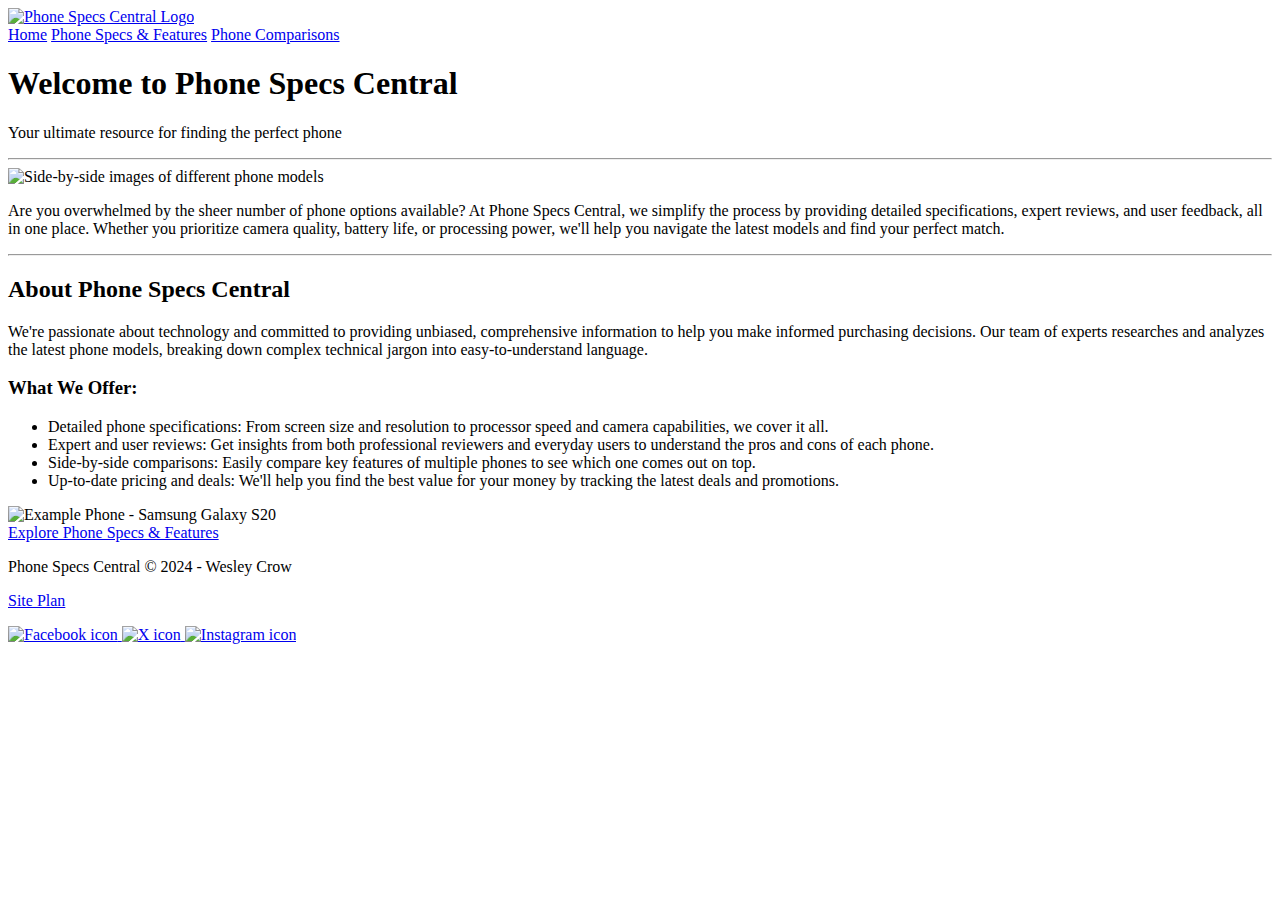
==== phoneinformation/index.html @ 7dbb95fa "fixed it all" ====
<!DOCTYPE html>
<html lang="en">
<head>
    <meta charset="UTF-8">
    <meta http-equiv="X-UA-Compatible" content="IE=edge">
    <meta name="viewport" content="width=device-width, initial-scale=1.0">
    <title>Phone Specs Central | Home</title>
    <link rel="stylesheet" href="styles.css">
</head>
<body>
    <div id="content">
    <header>
        <a id="logo_link" href="index.html">
            <img class="logo" src="https://th.bing.com/th/id/OIG2.k5n8yKS1iWQYPTArhjPB?pid=ImgGn" alt="Phone Specs Central Logo"
            width="100" 
            height="100" />
        </a>
        <nav>
            <a href="index.html">Home</a>
            <a href="page2.html">Phone Specs & Features</a>
            <a href="page3.html">Phone Comparisons</a>
        </nav>
    </header>
    <div id="home">
        <div id="home-box">
            <div id="home-background"></div> 
        </div>
        <section id="home-msg">
            <h1 id="home-title">Welcome to Phone Specs Central</h1>
            <p>Your ultimate resource for finding the perfect phone</p>
        </section>
    </div>
    <main>
        <hr>
        <div class="home-grid">
            <img class="home-img" src="https://m-cdn.phonearena.com/images/article/146003-wide-two_940/Vote-now-Which-upcoming-2023-flagship-launch-are-you-most-excited-for.webp?1678106668" alt="Side-by-side images of different phone models"
            width="705" 
            height="396.75" />
            <p>Are you overwhelmed by the sheer number of phone options available?  At Phone Specs Central, we simplify the process by providing detailed specifications, expert reviews, and user feedback, all in one place. Whether you prioritize camera quality, battery life, or processing power, we'll help you navigate the latest models and find your perfect match.</p> 
        </div>  
        <div>
            <hr>
            <div id="about-us">
                <h2>About Phone Specs Central</h2>
                <p>We're passionate about technology and committed to providing unbiased, comprehensive information to help you make informed purchasing decisions.  Our team of experts researches and analyzes the latest phone models, breaking down complex technical jargon into easy-to-understand language.</p>
                <h3>What We Offer:</h3>
                <ul>
                    <li>Detailed phone specifications: From screen size and resolution to processor speed and camera capabilities, we cover it all.</li>
                    <li>Expert and user reviews: Get insights from both professional reviewers and everyday users to understand the pros and cons of each phone.</li>
                    <li>Side-by-side comparisons: Easily compare key features of multiple phones to see which one comes out on top.</li>
                    <li>Up-to-date pricing and deals:  We'll help you find the best value for your money by tracking the latest deals and promotions.</li>
                </ul>
            </div>
        </div>    
    </main>
    <div>
        <img id="myImg" src="https://images-wixmp-ed30a86b8c4ca887773594c2.wixmp.com/f/abcf5b4b-7781-435a-8d00-1da2cfda6a28/ded96eg-f6158339-eecc-41bf-8857-b7f9696f014a.jpg/v1/fill/w_986,h_810,q_70,strp/samsung_galaxy_s20_specifications_infographic_by_visuallyreviewed_ded96eg-pre.jpg?token=eyJ0eXAiOiJKV1QiLCJhbGciOiJIUzI1NiJ9.[base64].X9Tl8F5jYgtbct7wo6AKmxeQ9qz24V3-ptyfKyzPA9E" alt="Example Phone - Samsung Galaxy S20" style="width:100%;max-width:600px">
        <div class="button-box">
            <a class="button" href="page2.html">Explore Phone Specs & Features</a>
        </div>                
    </div>
    <footer>
        <p>Phone Specs Central © 2024 - Wesley Crow</p>
        <p><a href="site-plan.html">Site Plan</a></p>
        <div class="social">
            <a href="https://facebook.com" target="_blank">
                <img src="https://upload.wikimedia.org/wikipedia/commons/b/b9/2023_Facebook_icon.svg" alt="Facebook icon"
                width="50" 
                height="50" />
            </a>
            <a href="https://twitter.com" target="_blank">
                <img src="https://freepnglogo.com/images/all_img/1691832581twitter-x-icon-png.png" alt="X icon"
                width="50" 
                height="50" />
            </a>
            <a href="https://instagram.com" target="_blank">
                <img src="https://upload.wikimedia.org/wikipedia/commons/thumb/e/e7/Instagram_logo_2016.svg/2048px-Instagram_logo_2016.svg.png" alt="Instagram icon"
                width="50" 
                height="50" />
            </a>
        </div>
    </footer>
    </div>
</body>
</html>
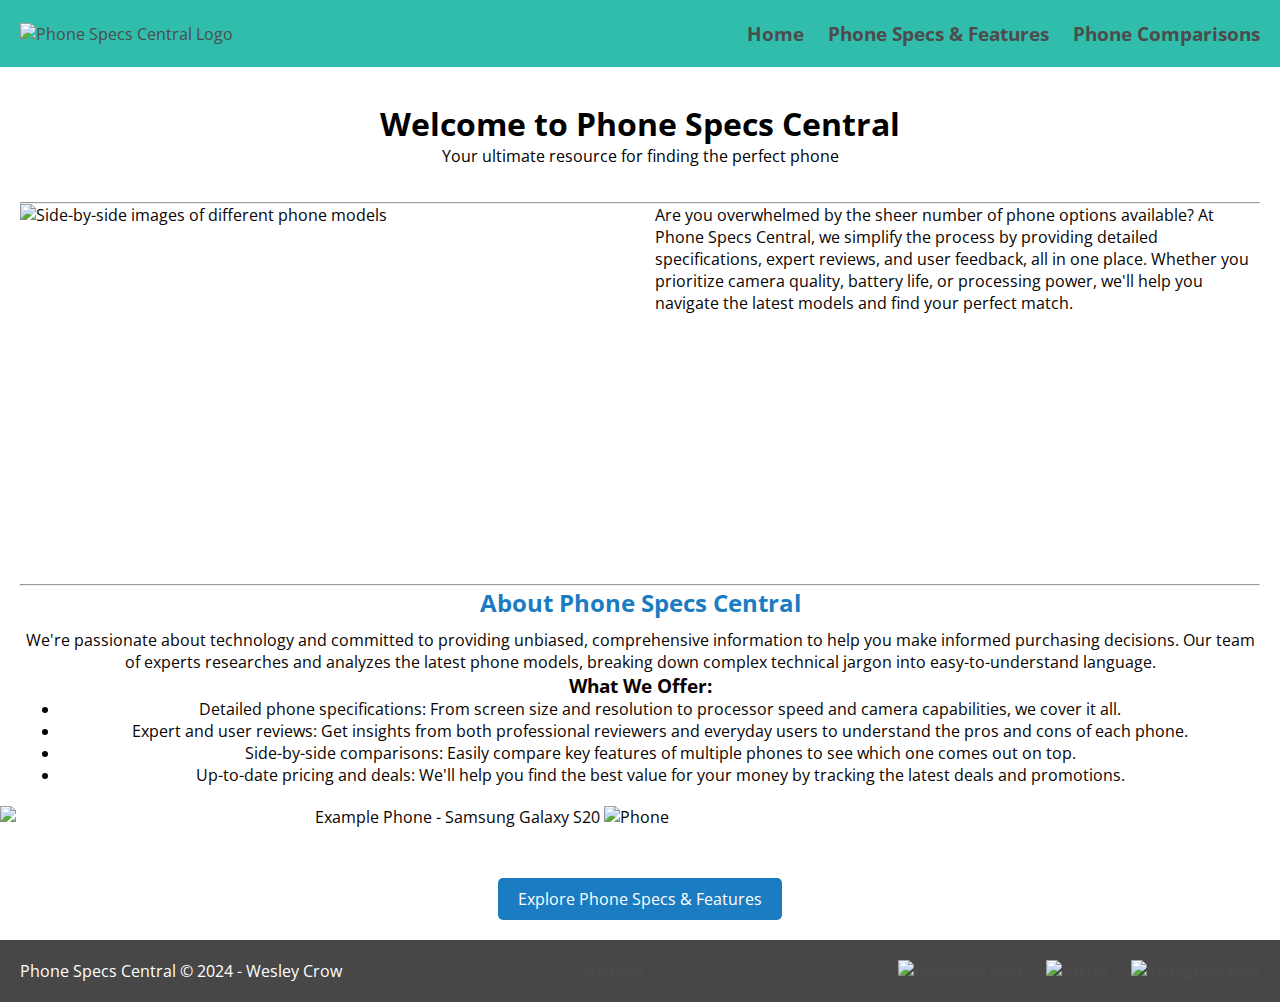
==== commit 8ae46d81: "fixed" ====
--- a/phoneinformation/index.html
+++ b/phoneinformation/index.html
@@ -5,7 +5,7 @@
     <meta http-equiv="X-UA-Compatible" content="IE=edge">
     <meta name="viewport" content="width=device-width, initial-scale=1.0">
     <title>Phone Specs Central | Home</title>
-    <link rel="stylesheet" href="styles.css">
+    <link rel="stylesheet" type="text/css" href="styles.css">
 </head>
 <body>
     <div id="content">
@@ -55,9 +55,10 @@
     </main>
     <div>
         <img id="myImg" src="https://images-wixmp-ed30a86b8c4ca887773594c2.wixmp.com/f/abcf5b4b-7781-435a-8d00-1da2cfda6a28/ded96eg-f6158339-eecc-41bf-8857-b7f9696f014a.jpg/v1/fill/w_986,h_810,q_70,strp/samsung_galaxy_s20_specifications_infographic_by_visuallyreviewed_ded96eg-pre.jpg?token=eyJ0eXAiOiJKV1QiLCJhbGciOiJIUzI1NiJ9.[base64].X9Tl8F5jYgtbct7wo6AKmxeQ9qz24V3-ptyfKyzPA9E" alt="Example Phone - Samsung Galaxy S20" style="width:100%;max-width:600px">
+        <img id="myImg2" src="https://www.zdnet.com/a/img/resize/974de66935ead759b23d5c91f0adb5132bfc63b8/2023/08/22/71f6e0b9-3405-43ea-972c-202a7c8bf615/best-phones-zdnet-thumb-image.jpg?auto=webp&fit=crop&height=1200&width=1200" alt="Phone" style="width: 100%; max-width: 300px">
         <div class="button-box">
             <a class="button" href="page2.html">Explore Phone Specs & Features</a>
-        </div>                
+        </div> 
     </div>
     <footer>
         <p>Phone Specs Central © 2024 - Wesley Crow</p>
--- a/phoneinformation/styles.css
+++ b/phoneinformation/styles.css
@@ -0,0 +1,179 @@
+/* Import Google Fonts */
+@import url('https://fonts.googleapis.com/css2?family=Roboto:wght@400;700&family=Open+Sans:wght@400;700&display=swap');
+
+/* Basic Styling */
+* {
+    margin: 0;
+    padding: 0;
+    box-sizing: border-box;
+}
+
+body {
+    font-family: 'Open Sans', sans-serif;
+    color: #080302; /* Paragraph color on white */
+}
+
+a {
+    text-decoration: none;
+    color: #4c4c4c; /* Secondary color */
+}
+
+a:hover {
+    color: #000000; /* Primary color */
+}
+
+img {
+    max-width: 100%;
+    height: auto;
+}
+
+/* Header Styling */
+header {
+    background-color: #30bdab; /* Secondary color */
+    padding: 20px;
+    display: flex;
+    justify-content: space-between;
+    align-items: center;
+}
+
+.logo {
+    height: 80px;
+    width: 70px;
+}
+
+nav a {
+    margin-left: 20px;
+    font-weight: bold;
+    font-size: 1.2em;
+}
+
+/* Home Section Styling */
+#home {
+    text-align: center;
+    padding: 15px 0; /* Whitespace */
+}
+
+#home-box {
+    position: relative;
+    height: 20px;
+    overflow: hidden;
+}
+
+#home-background {
+    background-image: url('path/to/background-image.jpg'); /* Replace with actual image path */
+    background-size: cover;
+    background-position: center;
+    position: absolute;
+    top: 0;
+    left: 0;
+    width: 100%;
+    height: 100%;
+    z-index: -1;
+}
+
+#home-msg {
+    position: relative;
+    z-index: 1;
+    color: rgb(0, 0, 0);
+}
+
+/* Main Content Styling */
+main {
+    padding: 20px;
+}
+
+.home-grid {
+    display: grid;
+    grid-template-columns: repeat(2, 1fr);
+    gap: 30px;
+    margin-bottom: 40px;
+}
+
+.home-img {
+    width: 100%;
+    height: auto;
+}
+
+/* About Us Section Styling */
+#about-us {
+    text-align: center; /* Align text to the left */
+}
+
+#about-us h2 {
+    color: #1b7cc2; /* Primary color */
+    margin-bottom: 10px;
+}
+
+#about-us ul {
+    list-style-type: disc;
+    margin-left: 40px;
+}
+
+#myImg {
+    display: inline-block; /* Make it inline-block */
+    text-align: right; /* Align to the right */
+    width: 100%;
+    max-width: 600px;
+}
+
+#myImg2 {
+    display: inline-block; /* Make it inline-block */
+    width: 100%;
+    max-width: 300px;
+}
+
+
+
+/* Button Styling */
+.button-box {
+    text-align: center;
+    margin-top: 30px;
+    padding: 20px;
+}
+
+.button {
+    display: inline-block;
+    padding: 10px 20px;
+    background-color: #1b7cc2; /* Primary color */
+    color: white;
+    border-radius: 5px;
+    transition: background-color 0.3s ease;
+}
+
+.button:hover {
+    background-color: #30bdab; /* Secondary color */
+}
+
+/* Footer Styling */
+footer {
+    background-color: #474747; /* Accent 1 color */
+    color: white;
+    padding: 20px;
+    display: flex;
+    justify-content: space-between;
+    align-items: center;
+}
+
+footer p {
+    margin: 0;
+}
+
+.social a {
+    margin-left: 20px;
+}
+
+/* Media Queries for Responsiveness */
+@media screen and (max-width: 768px) {
+    .home-grid {
+        grid-template-columns: 1fr;
+    }
+
+    footer {
+        flex-direction: column;
+        text-align: center;
+    }
+
+    .social {
+        margin-top: 10px;
+    }
+}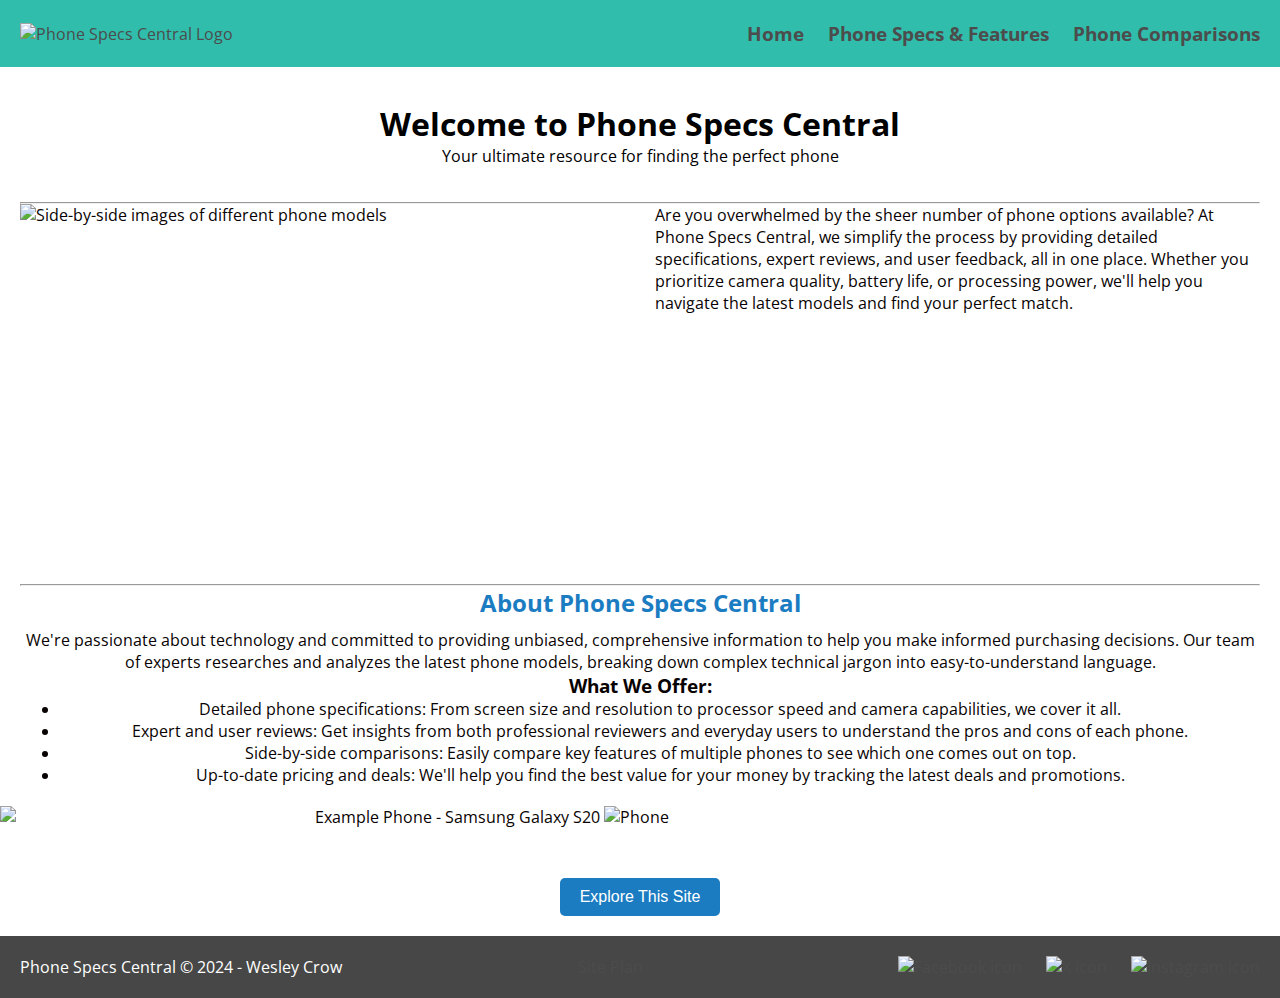
==== commit f50393e3: "fixed" ====
--- a/phoneinformation/index.html
+++ b/phoneinformation/index.html
@@ -57,8 +57,15 @@
         <img id="myImg" src="https://images-wixmp-ed30a86b8c4ca887773594c2.wixmp.com/f/abcf5b4b-7781-435a-8d00-1da2cfda6a28/ded96eg-f6158339-eecc-41bf-8857-b7f9696f014a.jpg/v1/fill/w_986,h_810,q_70,strp/samsung_galaxy_s20_specifications_infographic_by_visuallyreviewed_ded96eg-pre.jpg?token=eyJ0eXAiOiJKV1QiLCJhbGciOiJIUzI1NiJ9.[base64].X9Tl8F5jYgtbct7wo6AKmxeQ9qz24V3-ptyfKyzPA9E" alt="Example Phone - Samsung Galaxy S20" style="width:100%;max-width:600px">
         <img id="myImg2" src="https://www.zdnet.com/a/img/resize/974de66935ead759b23d5c91f0adb5132bfc63b8/2023/08/22/71f6e0b9-3405-43ea-972c-202a7c8bf615/best-phones-zdnet-thumb-image.jpg?auto=webp&fit=crop&height=1200&width=1200" alt="Phone" style="width: 100%; max-width: 300px">
         <div class="button-box">
-            <a class="button" href="page2.html">Explore Phone Specs & Features</a>
-        </div> 
+            <div class="dropdown">
+                <button class="dropbtn">Explore This Site</button>
+                <div class="dropdown-content">
+                    <a href="index.html">Home</a>
+                    <a href="page2.html">Phone Specs & Features</a>
+                    <a href="page3.html">Phone Comparisons</a>
+                </div>
+            </div>
+        </div>
     </div>
     <footer>
         <p>Phone Specs Central © 2024 - Wesley Crow</p>
--- a/phoneinformation/styles.css
+++ b/phoneinformation/styles.css
@@ -140,6 +140,50 @@
     transition: background-color 0.3s ease;
 }
 
+/* Dropdown Button */
+.dropbtn {
+    background-color: #1b7cc2; /* Primary color */
+    color: white;
+    padding: 10px 20px;
+    font-size: 1em;
+    border: none;
+    border-radius: 5px;
+    cursor: pointer; /* Add cursor for better user experience */
+  }
+  
+  /* The container <div> - needed to position the dropdown content */
+  .dropdown {
+    position: relative;
+    display: inline-block;
+  }
+  
+  /* Dropdown Content (Hidden by Default) */
+  .dropdown-content {
+    display: none;
+    position: absolute;
+    background-color: #f1f1f1;
+    min-width: 160px;
+    box-shadow: 0px 8px 16px 0px rgba(0,0,0,0.2);
+    z-index: 1;
+  }
+  
+  /* Links inside the dropdown */
+  .dropdown-content a {
+    color: black;
+    padding: 12px 16px;
+    text-decoration: none;
+    display: block;
+  }
+  
+  /* Change color of dropdown links on hover */
+  .dropdown-content a:hover {background-color: #ddd;}
+  
+  /* Show the dropdown menu on hover */
+  .dropdown:hover .dropdown-content {display: block;}
+  
+  /* Change the background color of the dropdown button when the dropdown content is shown */
+  .dropdown:hover .dropbtn {background-color: #30bdab; /* Secondary color */ }
+  
 .button:hover {
     background-color: #30bdab; /* Secondary color */
 }
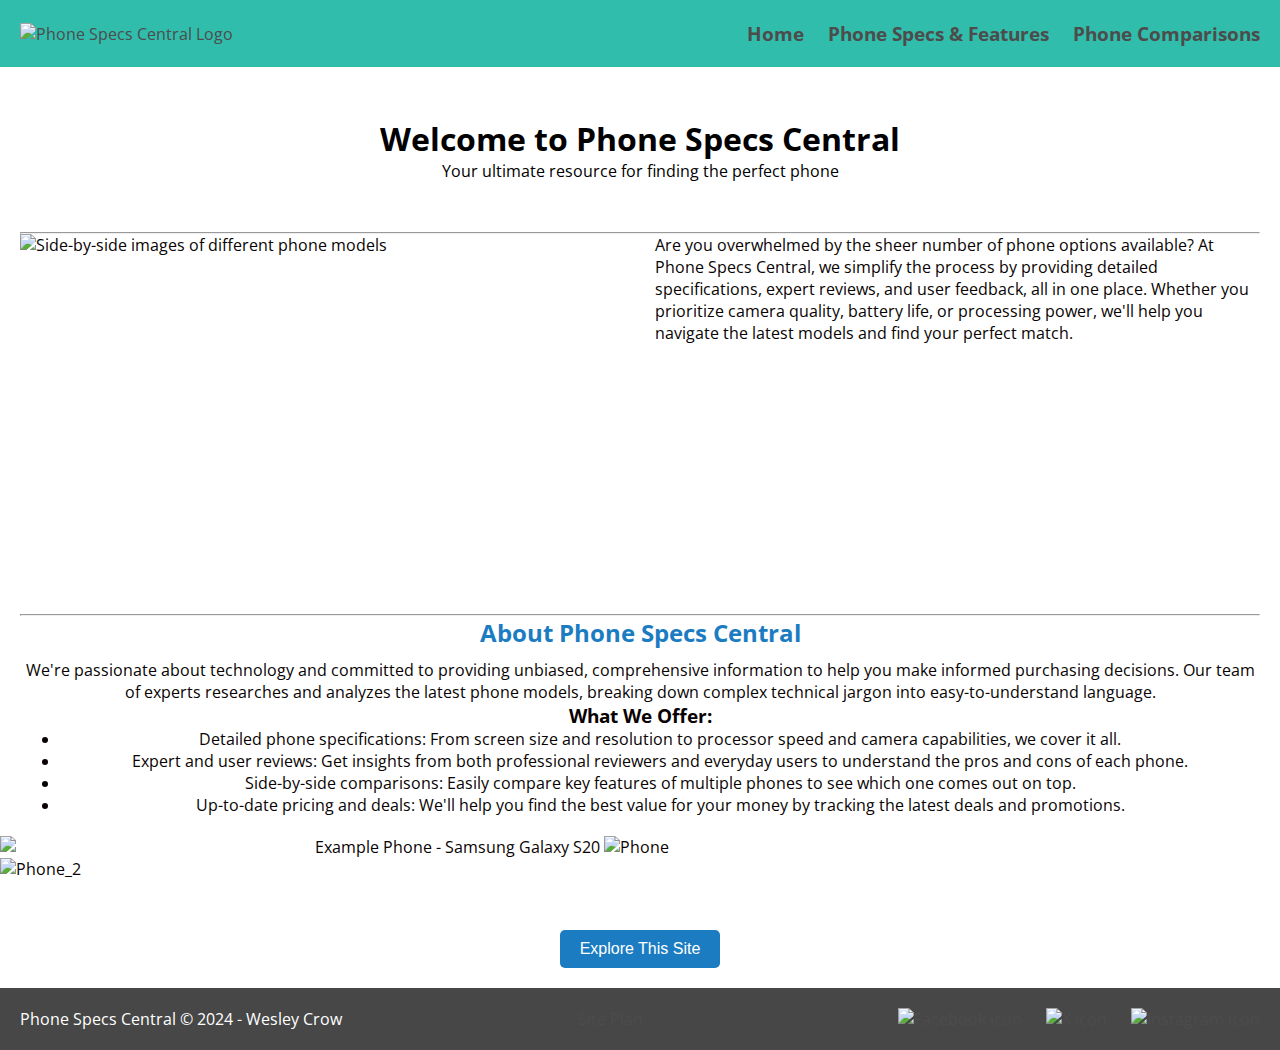
==== commit 5e3aae70: "fixed it all!" ====
--- a/phoneinformation/index.html
+++ b/phoneinformation/index.html
@@ -56,6 +56,7 @@
     <div>
         <img id="myImg" src="https://images-wixmp-ed30a86b8c4ca887773594c2.wixmp.com/f/abcf5b4b-7781-435a-8d00-1da2cfda6a28/ded96eg-f6158339-eecc-41bf-8857-b7f9696f014a.jpg/v1/fill/w_986,h_810,q_70,strp/samsung_galaxy_s20_specifications_infographic_by_visuallyreviewed_ded96eg-pre.jpg?token=eyJ0eXAiOiJKV1QiLCJhbGciOiJIUzI1NiJ9.[base64].X9Tl8F5jYgtbct7wo6AKmxeQ9qz24V3-ptyfKyzPA9E" alt="Example Phone - Samsung Galaxy S20" style="width:100%;max-width:600px">
         <img id="myImg2" src="https://www.zdnet.com/a/img/resize/974de66935ead759b23d5c91f0adb5132bfc63b8/2023/08/22/71f6e0b9-3405-43ea-972c-202a7c8bf615/best-phones-zdnet-thumb-image.jpg?auto=webp&fit=crop&height=1200&width=1200" alt="Phone" style="width: 100%; max-width: 300px">
+        <img id="myImg2" src="https://static1.anpoimages.com/wordpress/wp-content/uploads/2023/05/moto-razr-plus-hands-on-06.jpg" alt="Phone_2" style="width: 100%; max-width: 600px">
         <div class="button-box">
             <div class="dropdown">
                 <button class="dropbtn">Explore This Site</button>
--- a/phoneinformation/styles.css
+++ b/phoneinformation/styles.css
@@ -22,6 +22,34 @@
     color: #000000; /* Primary color */
 }
 
+.phone-comparison {
+    display: flex;
+    justify-content: space-around; /* Distributes space around the cards */
+    align-items: flex-start; /* Aligns items to the top */
+    gap: 30px;
+    margin-bottom: 40px; /* Adds spacing below the comparison */
+}
+
+.phone-card {
+    text-align: left; /* Aligns text within the card to the left */
+}
+
+.phone-image {
+    max-width: 100%; /* Ensures images scale down if needed */
+    height: auto;
+}
+
+.comparison-grid {
+    display: flex; /* Enables Flexbox for this container */
+    align-items: center; /* Vertically aligns items in the container */
+    gap: 20px; /* Adds spacing between the image and text */
+    margin-bottom: 30px; /* Adds spacing below the container */
+}
+
+.comparison-img {
+    max-width: 65%; /* Ensures the image doesn't overflow */
+    height: auto;
+}
 img {
     max-width: 100%;
     height: auto;
@@ -57,6 +85,11 @@
     position: relative;
     height: 20px;
     overflow: hidden;
+}
+
+#review-process {
+    text-align: center; /* Centers the text within the container */
+    margin-bottom: 40px; /* Adds spacing below the section */
 }
 
 #home-background {
@@ -74,6 +107,7 @@
 #home-msg {
     position: relative;
     z-index: 1;
+    padding: 15px;
     color: rgb(0, 0, 0);
 }
 
@@ -183,9 +217,40 @@
   
   /* Change the background color of the dropdown button when the dropdown content is shown */
   .dropdown:hover .dropbtn {background-color: #30bdab; /* Secondary color */ }
-  
+
 .button:hover {
     background-color: #30bdab; /* Secondary color */
+}
+
+/* Hero Section Styling */
+#hero {
+    display: grid; 
+    justify-content: center; 
+    align-items: center; 
+    text-align: center; 
+    height: 15vh;        
+}
+
+/* Main Content Styling */
+main {
+    padding: 20px;
+}
+
+/* Grid for Image and Text */
+.specs-grid {
+    display: grid;
+    grid-template-columns: 1fr 1fr; 
+    gap: 20px;
+    align-items: center;
+}
+
+/* Grid for Feature List and Image */
+#features-grid {
+    display: grid;
+    grid-template-columns: 1fr 1fr;
+    gap: 20px;
+    align-items: center;
+    margin-top: 30px; 
 }
 
 /* Footer Styling */
@@ -220,4 +285,59 @@
     .social {
         margin-top: 10px;
     }
+}
+
+#intro {
+    text-align: center;
+    padding: 40px 0;
+}
+
+#intro h1 {
+    font-size: 2.5em;
+    margin-bottom: 10px;
+}
+
+.image-text-container {
+    display: flex;
+    align-items: center;
+    margin-bottom: 40px;
+}
+
+.left-image {
+    width: 50%;
+    max-width: 500px;
+    margin-right: 20px;
+}
+
+.right-text {
+    flex: 1;
+}
+
+.features-container {
+    display: flex;
+    align-items: flex-start;
+}
+
+.left-text {
+    flex: 1;
+    margin-right: 20px;
+}
+
+.right-image {
+    width: 40%;
+    max-width: 400px;
+}
+
+/* Responsive adjustments */
+@media screen and (max-width: 768px) {
+    .image-text-container, .features-container {
+        flex-direction: column;
+    }
+
+    .left-image, .right-image {
+        width: 100%;
+        max-width: none;
+        margin-right: 0;
+        margin-bottom: 20px;
+    }
 }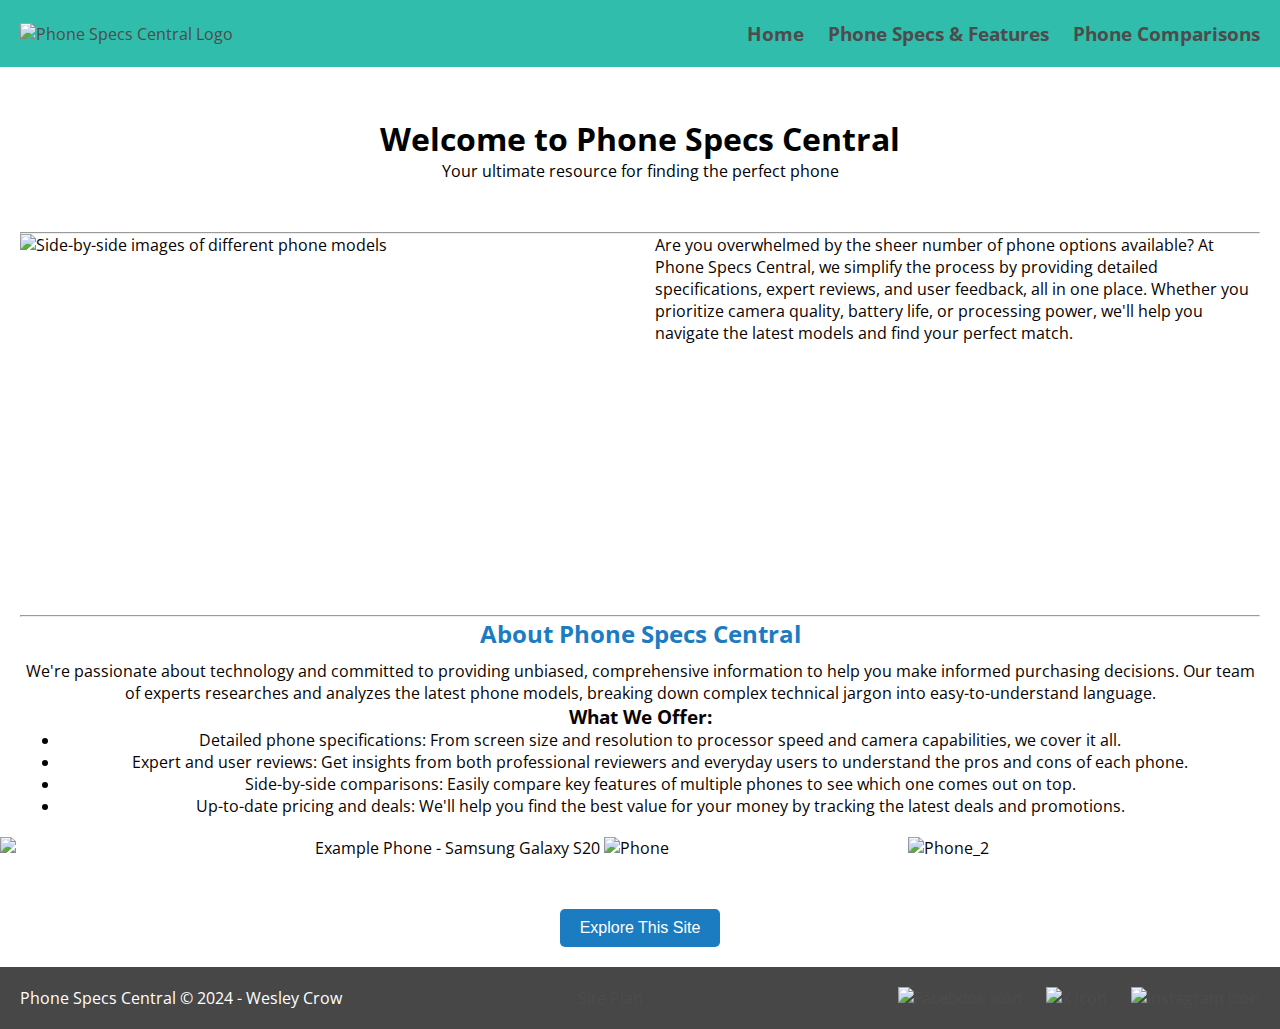
==== commit ef8e553e: "fixed issues" ====
--- a/phoneinformation/index.html
+++ b/phoneinformation/index.html
@@ -35,7 +35,7 @@
         <div class="home-grid">
             <img class="home-img" src="https://m-cdn.phonearena.com/images/article/146003-wide-two_940/Vote-now-Which-upcoming-2023-flagship-launch-are-you-most-excited-for.webp?1678106668" alt="Side-by-side images of different phone models"
             width="705" 
-            height="396.75" />
+            height="397" />
             <p>Are you overwhelmed by the sheer number of phone options available?  At Phone Specs Central, we simplify the process by providing detailed specifications, expert reviews, and user feedback, all in one place. Whether you prioritize camera quality, battery life, or processing power, we'll help you navigate the latest models and find your perfect match.</p> 
         </div>  
         <div>
@@ -56,7 +56,7 @@
     <div>
         <img id="myImg" src="https://images-wixmp-ed30a86b8c4ca887773594c2.wixmp.com/f/abcf5b4b-7781-435a-8d00-1da2cfda6a28/ded96eg-f6158339-eecc-41bf-8857-b7f9696f014a.jpg/v1/fill/w_986,h_810,q_70,strp/samsung_galaxy_s20_specifications_infographic_by_visuallyreviewed_ded96eg-pre.jpg?token=eyJ0eXAiOiJKV1QiLCJhbGciOiJIUzI1NiJ9.[base64].X9Tl8F5jYgtbct7wo6AKmxeQ9qz24V3-ptyfKyzPA9E" alt="Example Phone - Samsung Galaxy S20" style="width:100%;max-width:600px">
         <img id="myImg2" src="https://www.zdnet.com/a/img/resize/974de66935ead759b23d5c91f0adb5132bfc63b8/2023/08/22/71f6e0b9-3405-43ea-972c-202a7c8bf615/best-phones-zdnet-thumb-image.jpg?auto=webp&fit=crop&height=1200&width=1200" alt="Phone" style="width: 100%; max-width: 300px">
-        <img id="myImg2" src="https://static1.anpoimages.com/wordpress/wp-content/uploads/2023/05/moto-razr-plus-hands-on-06.jpg" alt="Phone_2" style="width: 100%; max-width: 600px">
+        <img id="myImg3" src="https://static1.anpoimages.com/wordpress/wp-content/uploads/2023/05/moto-razr-plus-hands-on-06.jpg" alt="Phone_2" style="width: 100%; max-width: 600px">
         <div class="button-box">
             <div class="dropdown">
                 <button class="dropbtn">Explore This Site</button>
